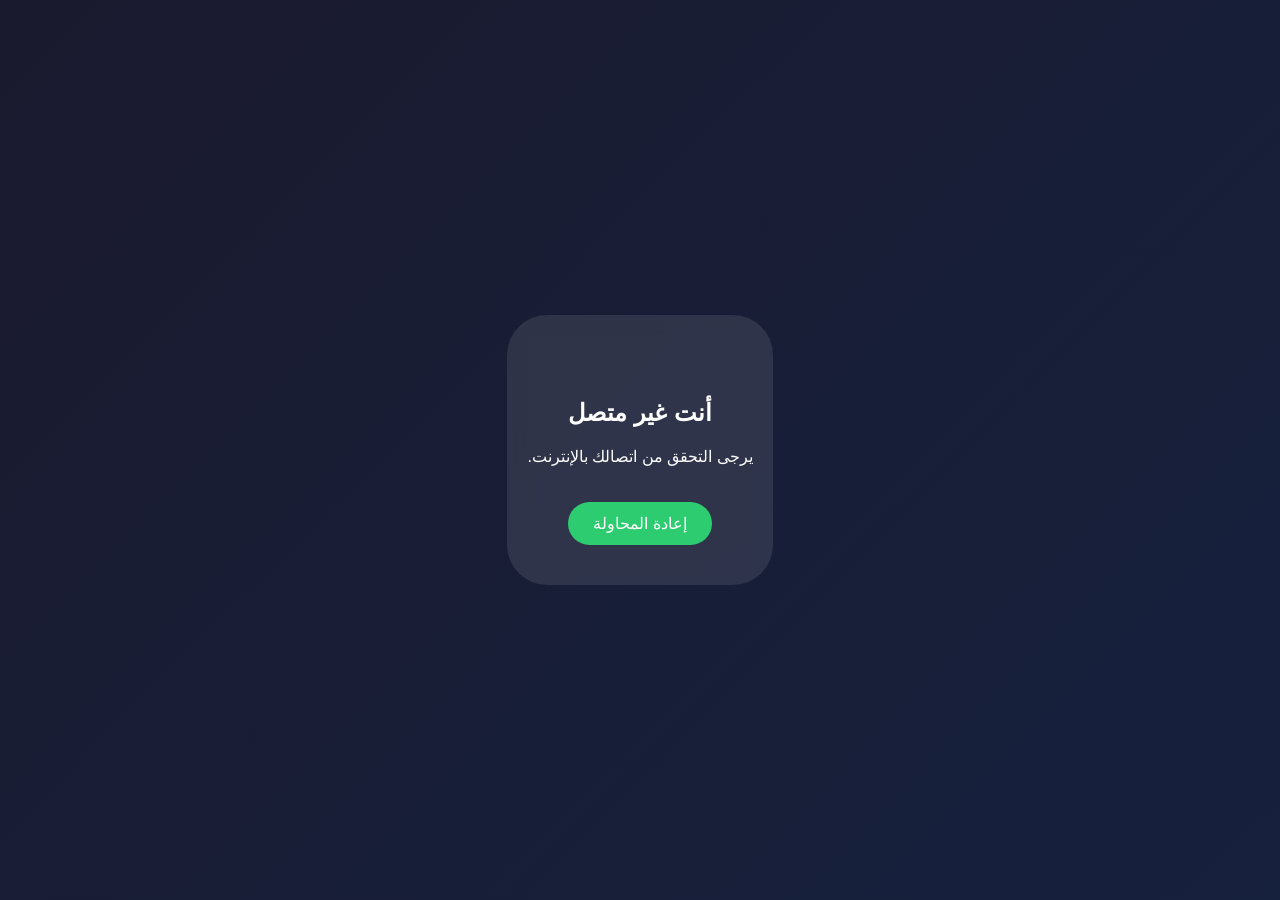
==== offline.html @ aed15395 "Create offline.html" ====
<!DOCTYPE html>
<html lang="ar">
<head>
    <meta charset="UTF-8">
    <meta name="viewport" content="width=device-width, initial-scale=1.0">
    <title>غير متصل - Togven</title>
    <style>
        body {
            font-family: 'Segoe UI', Tahoma, sans-serif;
            direction: rtl;
            background: linear-gradient(135deg, #1a1a2e, #16213e);
            color: white;
            display: flex;
            align-items: center;
            justify-content: center;
            height: 100vh;
            margin: 0;
            text-align: center;
        }
        .offline-container {
            background: rgba(255,255,255,0.1);
            backdrop-filter: blur(10px);
            border-radius: 40px;
            padding: 40px 20px;
            max-width: 300px;
        }
        i {
            font-size: 80px;
            margin-bottom: 20px;
            color: #f1c40f;
        }
        button {
            background: #2ecc71;
            border: none;
            padding: 12px 25px;
            border-radius: 40px;
            color: white;
            font-size: 16px;
            margin-top: 20px;
            cursor: pointer;
        }
    </style>
    <link rel="stylesheet" href="https://cdnjs.cloudflare.com/ajax/libs/font-awesome/6.5.1/css/all.min.css">
</head>
<body>
    <div class="offline-container">
        <i class="fas fa-wifi-slash"></i>
        <h2>أنت غير متصل</h2>
        <p>يرجى التحقق من اتصالك بالإنترنت.</p>
        <button onclick="location.reload()">إعادة المحاولة</button>
    </div>
</body>
</html>
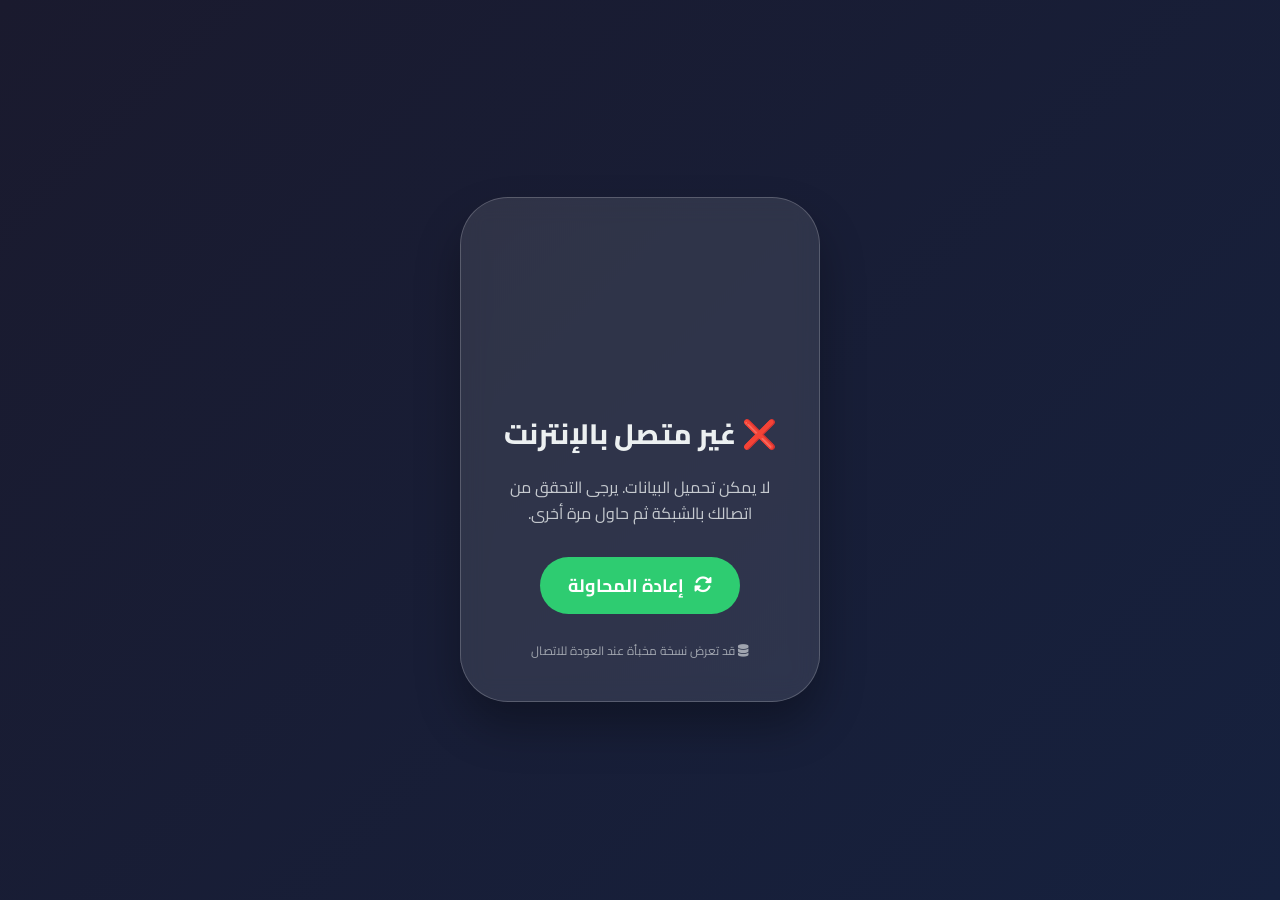
==== commit 13b5f40f: "Create offline.html" ====
--- a/offline.html
+++ b/offline.html
@@ -1,53 +1,120 @@
 <!DOCTYPE html>
-<html lang="ar">
+<html lang="ar" dir="rtl">
 <head>
     <meta charset="UTF-8">
     <meta name="viewport" content="width=device-width, initial-scale=1.0">
-    <title>غير متصل - Togven</title>
+    <title>غير متصل - توجفن</title>
+    <link href="https://fonts.googleapis.com/css2?family=Cairo:wght@400;600;800&display=swap" rel="stylesheet">
+    <link rel="stylesheet" href="https://cdnjs.cloudflare.com/ajax/libs/font-awesome/6.5.1/css/all.min.css">
     <style>
+        * {
+            margin: 0;
+            padding: 0;
+            box-sizing: border-box;
+        }
         body {
-            font-family: 'Segoe UI', Tahoma, sans-serif;
-            direction: rtl;
+            font-family: 'Cairo', sans-serif;
             background: linear-gradient(135deg, #1a1a2e, #16213e);
-            color: white;
+            color: #ecf0f1;
             display: flex;
             align-items: center;
             justify-content: center;
-            height: 100vh;
-            margin: 0;
+            min-height: 100vh;
+            direction: rtl;
             text-align: center;
+            padding: 20px;
         }
-        .offline-container {
+        .offline-card {
             background: rgba(255,255,255,0.1);
-            backdrop-filter: blur(10px);
-            border-radius: 40px;
-            padding: 40px 20px;
-            max-width: 300px;
+            backdrop-filter: blur(12px);
+            border-radius: 48px;
+            padding: 40px 30px;
+            max-width: 360px;
+            width: 100%;
+            box-shadow: 0 25px 45px rgba(0,0,0,0.3);
+            border: 1px solid rgba(255,255,255,0.2);
+            animation: fadeIn 0.5s ease;
         }
-        i {
+        @keyframes fadeIn {
+            from { opacity: 0; transform: scale(0.95); }
+            to { opacity: 1; transform: scale(1); }
+        }
+        .icon {
             font-size: 80px;
+            color: #f39c12;
             margin-bottom: 20px;
-            color: #f1c40f;
+            animation: float 2s infinite alternate;
+        }
+        @keyframes float {
+            0% { transform: translateY(0); }
+            100% { transform: translateY(-10px); }
+        }
+        h2 {
+            font-size: 28px;
+            margin-bottom: 15px;
+            font-weight: 800;
+        }
+        p {
+            font-size: 16px;
+            opacity: 0.8;
+            margin-bottom: 30px;
+            line-height: 1.6;
         }
         button {
             background: #2ecc71;
             border: none;
-            padding: 12px 25px;
+            padding: 12px 28px;
             border-radius: 40px;
             color: white;
-            font-size: 16px;
-            margin-top: 20px;
+            font-size: 18px;
+            font-weight: bold;
+            font-family: inherit;
             cursor: pointer;
+            transition: transform 0.2s, background 0.2s;
+            display: inline-flex;
+            align-items: center;
+            gap: 10px;
+        }
+        button:active {
+            transform: scale(0.96);
+            background: #27ae60;
+        }
+        .retry-icon {
+            font-size: 18px;
+        }
+        .footer-note {
+            margin-top: 25px;
+            font-size: 12px;
+            opacity: 0.6;
         }
     </style>
-    <link rel="stylesheet" href="https://cdnjs.cloudflare.com/ajax/libs/font-awesome/6.5.1/css/all.min.css">
 </head>
 <body>
-    <div class="offline-container">
-        <i class="fas fa-wifi-slash"></i>
-        <h2>أنت غير متصل</h2>
-        <p>يرجى التحقق من اتصالك بالإنترنت.</p>
-        <button onclick="location.reload()">إعادة المحاولة</button>
+    <div class="offline-card">
+        <div class="icon">
+            <i class="fas fa-wifi-slash"></i>
+        </div>
+        <h2>❌ غير متصل بالإنترنت</h2>
+        <p>لا يمكن تحميل البيانات. يرجى التحقق من اتصالك بالشبكة ثم حاول مرة أخرى.</p>
+        <button id="retryOfflineBtn">
+            <i class="fas fa-sync-alt retry-icon"></i> إعادة المحاولة
+        </button>
+        <div class="footer-note">
+            <i class="fas fa-database"></i> قد تعرض نسخة مخبأة عند العودة للاتصال
+        </div>
     </div>
+    <script>
+        document.getElementById('retryOfflineBtn').addEventListener('click', () => {
+            if (navigator.onLine) {
+                window.location.href = './index.html';
+            } else {
+                alert('لا يزال الجهاز غير متصل بالإنترنت. يرجى الاتصال بالشبكة.');
+            }
+        });
+        // إذا عاد الاتصال أثناء عرض هذه الصفحة، نعيد التوجيه تلقائياً
+        window.addEventListener('online', () => {
+            window.location.href = './index.html';
+        });
+    </script>
 </body>
 </html>
